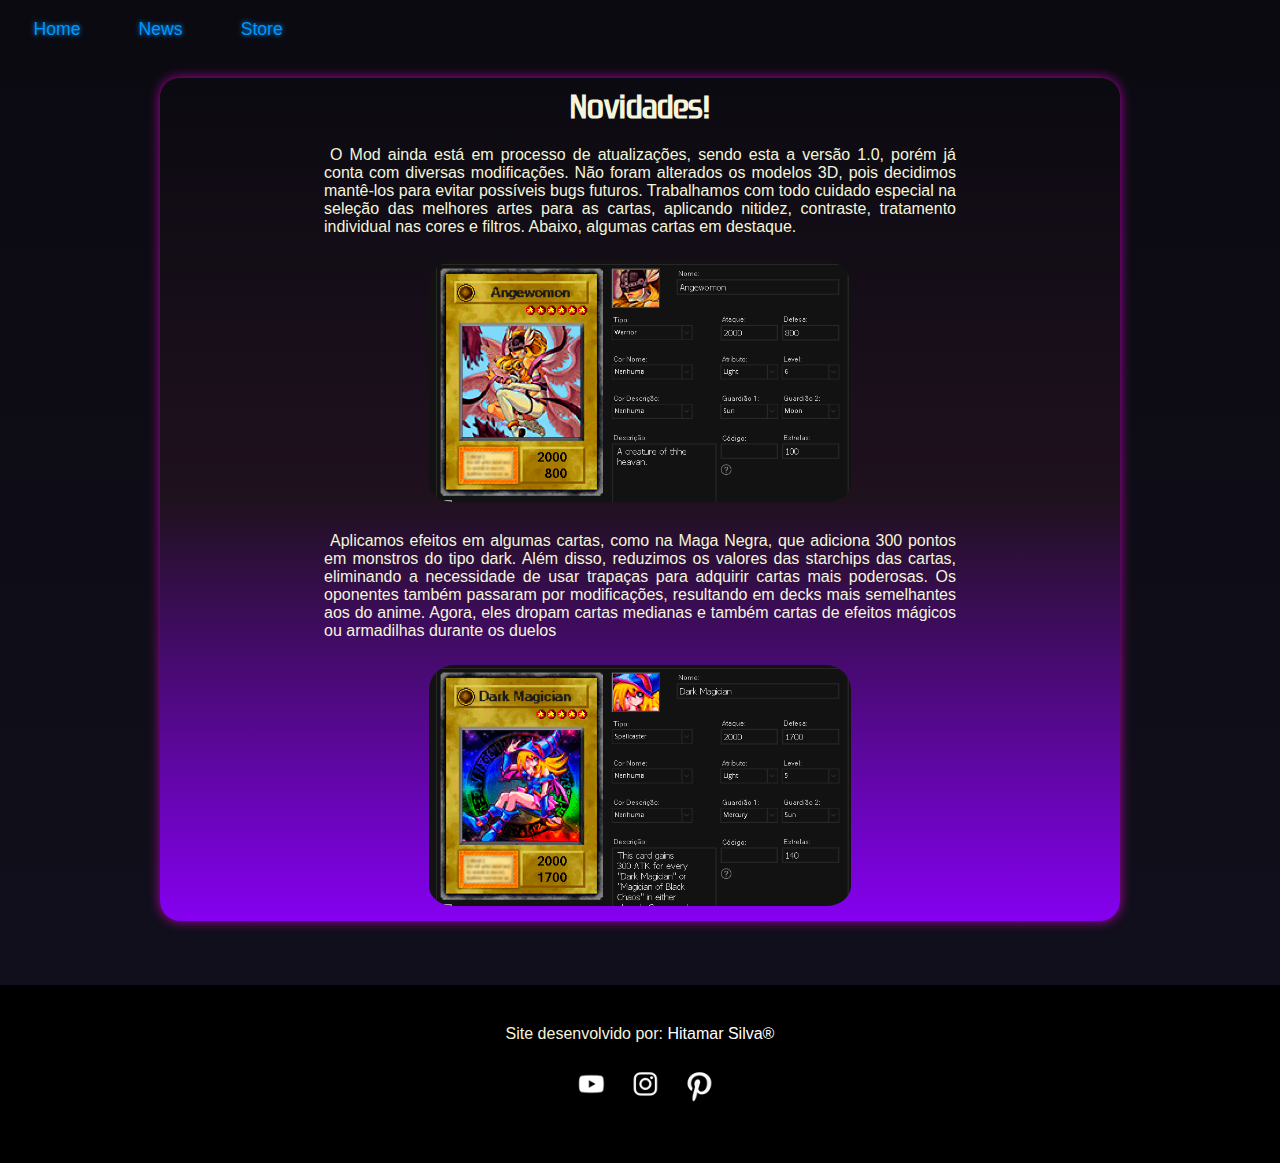
==== news.html @ d9a35fac "Site do Mod de jogo" ====
<!DOCTYPE html>
<html lang="pt-br">
<head>
    <meta charset="UTF-8">
    <meta name="viewport" content="width=device-width, initial-scale=1.0">
    <link rel="shortcut icon" href="pictures/controle-320.png" type="image/png">
    <link rel="stylesheet" href="style/news.css">
    <title>Yu Gi Oh MODs</title>
</head>
<body>
    <div id="menu1">
        <header>
            <a href="index.html">Home</a>
            <a href="news.html">News</a>
            <a href="store.html">Store</a>
        </header>
    </div>
    <div id="contendo">
        <h2>Novidades!</h2>
            <p>
                O Mod ainda está em processo de atualizações, sendo esta a versão 1.0, porém já conta com diversas modificações. 
                Não foram alterados os modelos 3D, pois decidimos mantê-los para evitar possíveis bugs futuros. 
                Trabalhamos com todo cuidado especial na seleção das melhores artes para as cartas, 
                aplicando nitidez, contraste, tratamento individual nas cores e filtros.
                Abaixo, algumas cartas em destaque.
            </p>
            <img src="pictures/1.png" alt="card-yugioh" class="picsdanews"> 
            <p>
                Aplicamos efeitos em algumas cartas, como na Maga Negra, que adiciona 300 pontos em monstros do tipo dark. 
                Além disso, 
                reduzimos os valores das starchips das cartas, eliminando a necessidade de usar 
                trapaças para adquirir cartas mais poderosas.

                Os oponentes também passaram por modificações, resultando em decks mais semelhantes aos do anime. 
                Agora, eles dropam cartas medianas e também cartas de efeitos mágicos ou armadilhas durante os duelos
             </p>
            <img src="pictures/2.png" alt="card-yugioh" class="picsdanews">
    </div>
    <footer>
        <p>Site desenvolvido por: <a href="#">Hitamar Silva&circledR;</a></p>
        <a href="https://www.youtube.com/channel/UCed8bWBvndSTMPjO99R84-w" target="_blank"><img class="contatos" src="pictures/youtube.png" alt="Youtube"></a>
        <a href="https://www.instagram.com/gunsblacks/" target="_blank"><img class="contatos" src="pictures/instagram.png" alt="Instagram"></a>
        <a href="https://br.pinterest.com/artelive2/" target="_blank"><img class="contatos" src="pictures/printerest.png" alt="Pinterest"></a>
    </footer>
</body>
</html>
---- style/news.css ----
@charset "UTF_8";

@font-face {
    font-family: 'fontpadrao';
    src: url('../fonts/zrnic\ rg.otf');
}

*{
    margin:0px;
    padding: 0px;
    box-sizing: border-box;
    font-family: 'Segoe UI', Tahoma, Geneva, Verdana, sans-serif;
}

body{
    height: 100%;
    width: 100%;
    color: beige;
    background-image: linear-gradient(to bottom, rgb(11, 10, 17), rgb(18, 16, 29));
}

a{
    text-decoration: none;
}

div#menu1{
    display: block;
    position:relative;
    width: 100%;
    padding-top: 7px;
    margin-top: 3px;
    background-color:rgb(11, 10, 17);
}

header{
    margin-top: 1vh;
    margin-left: 2vw;
    padding: 0%;
}

header a{
    font-size: 1.1rem;
    cursor: pointer;
    text-align: center;
    padding: 8px;
    margin-right: 3%;
    text-decoration:none;
    text-transform:none;
    text-shadow: 0px 0px 5px rgb(0, 152, 253);
    color: rgb(0, 152, 253);
    border-radius: 10px;
    transition-duration: 0.3s;
}

header a:hover{
    color: rgb(209, 0, 199);
    border: solid 1.5px rgb(209, 0, 199);
    box-shadow: 0px 0px 6px rgb(209, 0, 199);
    text-shadow: 1px 1px 8px rgb(209, 0, 199);
    background-repeat: no-repeat;
    background-size: cover;
    background-position-x:37px;
    background-image: url('../pictures/bgbt.png');
}

div#contendo{
    display:block;
    position: static;
    margin:auto;
    margin-top: 3%;
    margin-bottom: 5%;
    padding: 0px 0px 5px 0px;
    background-image:linear-gradient(to bottom, rgb(11, 10, 17), rgb(31, 17, 30), rgb(133, 0, 241));
    box-shadow: 0px 0px 12px rgba(209, 0, 199, 0.822);
    border-radius: 20px;
    width: 75%;
    height: 80%;
}  

img.picsdanews{
    display:block;
    position:static;
    margin:auto;
    width:45%;
    padding: 5px 5px 10px 5px;
    border-radius: 30px;
}

div#contendo h2{
    text-align: center;
    padding-top: 10px;
    font-family:'fontpadrao';
    font-size:2.0em;
}

div#contendo p{
    width: 70%;
    height: 100%;
    text-wrap:2px;
    text-align: justify;
    text-indent: 6px;
    padding: 20px;
    margin: auto;
}

div#contendo h3{
    margin: auto;
    text-align: center;
    padding: 10px;
    font-family: 'fontpadrao';
}

/* Configuração do footer */

footer{
    padding: 20px;
    align-items: center;
    text-align: center;
    background-color: rgb(0, 0, 0);
    width: 100%;
    height: 178px;
}

footer a{
    font-family: 'Segoe UI', Tahoma, Geneva, Verdana, sans-serif;
    color: white;
    margin: auto;
}

footer > p{
    padding: 20px;

}

img.contatos{
    width: 4%;
    padding-left: 10px;
}

/* Reponsivo */

@media screen and (max-width:1180px){

    div#contendo{
        display:block;
        position: static;
        margin:auto;
        margin-top: 8%;
        margin-bottom: 10%;
        padding: 0;
        background-image:linear-gradient(to bottom, rgb(11, 10, 17), rgb(31, 17, 30), rgb(133, 0, 241));
        box-shadow: 0px 0px 12px rgba(209, 0, 199, 0.822);
        border-radius: 20px;
        width: 80%;
        height: 80%;
    }

    div#contendo h2{
        padding-top: 10px;
        font-family:'fontpadrao';
        font-size:1.5em;
        top: 80%;
    }

    div#contendo p{
        width: 57%;
        height: 80%;
        text-wrap:2px;
        text-align: justify;
        text-indent: 6px;
        padding: 15px;
    }

    footer{
        padding: 20px;
        align-items: center;
        text-align: center;
        background-color: rgb(0, 0, 0);
        margin:auto;
        width: 100%;
        height: 335px;
    }
    
}
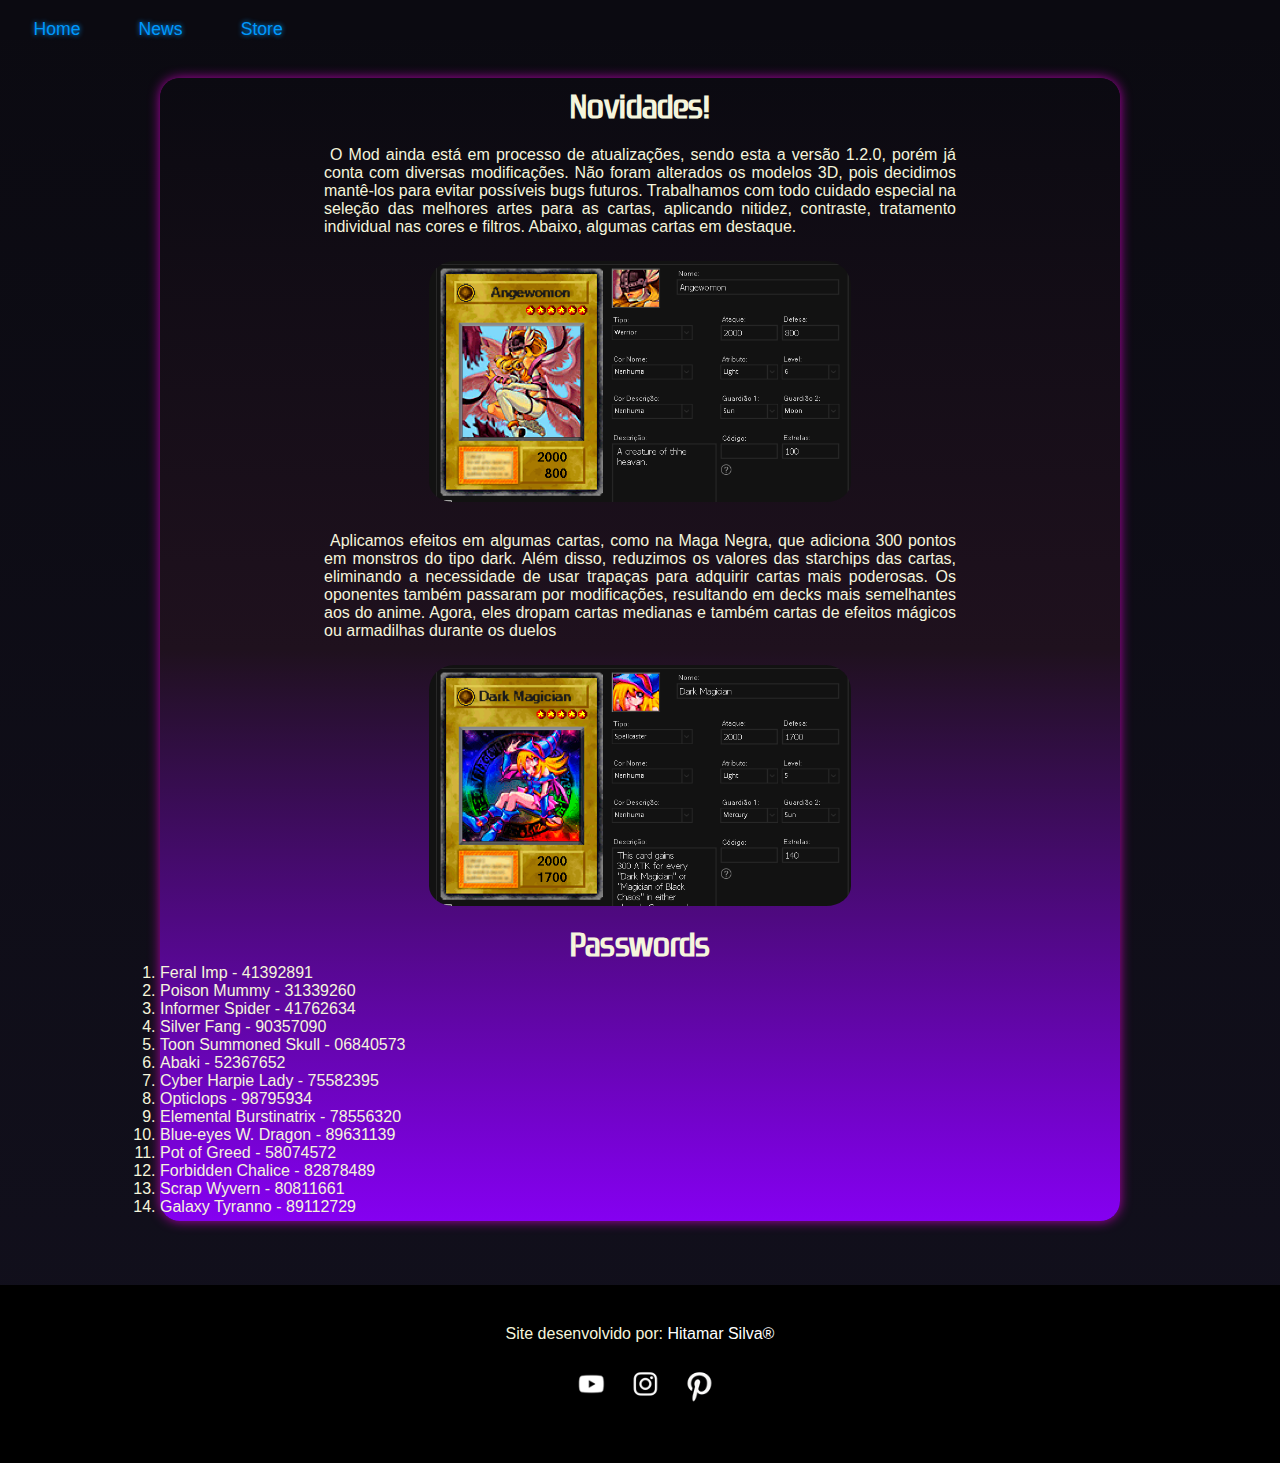
==== commit 895f27c3: "Add files via upload" ====
--- a/news.html
+++ b/news.html
@@ -18,7 +18,7 @@
     <div id="contendo">
         <h2>Novidades!</h2>
             <p>
-                O Mod ainda está em processo de atualizações, sendo esta a versão 1.0, porém já conta com diversas modificações. 
+                O Mod ainda está em processo de atualizações, sendo esta a versão 1.2.0, porém já conta com diversas modificações. 
                 Não foram alterados os modelos 3D, pois decidimos mantê-los para evitar possíveis bugs futuros. 
                 Trabalhamos com todo cuidado especial na seleção das melhores artes para as cartas, 
                 aplicando nitidez, contraste, tratamento individual nas cores e filtros.
@@ -35,6 +35,25 @@
                 Agora, eles dropam cartas medianas e também cartas de efeitos mágicos ou armadilhas durante os duelos
              </p>
             <img src="pictures/2.png" alt="card-yugioh" class="picsdanews">
+
+            <h2>Passwords</h2>
+            
+            <ol>
+                <li>Feral Imp - 41392891</li>
+                <li>Poison Mummy - 31339260</li>
+                <li>Informer Spider - 41762634</li>
+                <li>Silver Fang - 90357090</li>
+                <li>Toon Summoned Skull - 06840573</li>
+                <li>Abaki - 52367652</li>
+                <li>Cyber Harpie Lady - 75582395</li>
+                <li>Opticlops - 98795934</li>
+                <li>Elemental Burstinatrix - 78556320</li>
+                <li>Blue-eyes W. Dragon - 89631139</li>
+                <li>Pot of Greed - 58074572</li>
+                <li>Forbidden Chalice - 82878489</li>
+                <li>Scrap Wyvern - 80811661</li>
+                <li>Galaxy Tyranno - 89112729</li>
+            </ol>
     </div>
     <footer>
         <p>Site desenvolvido por: <a href="#">Hitamar Silva&circledR;</a></p>
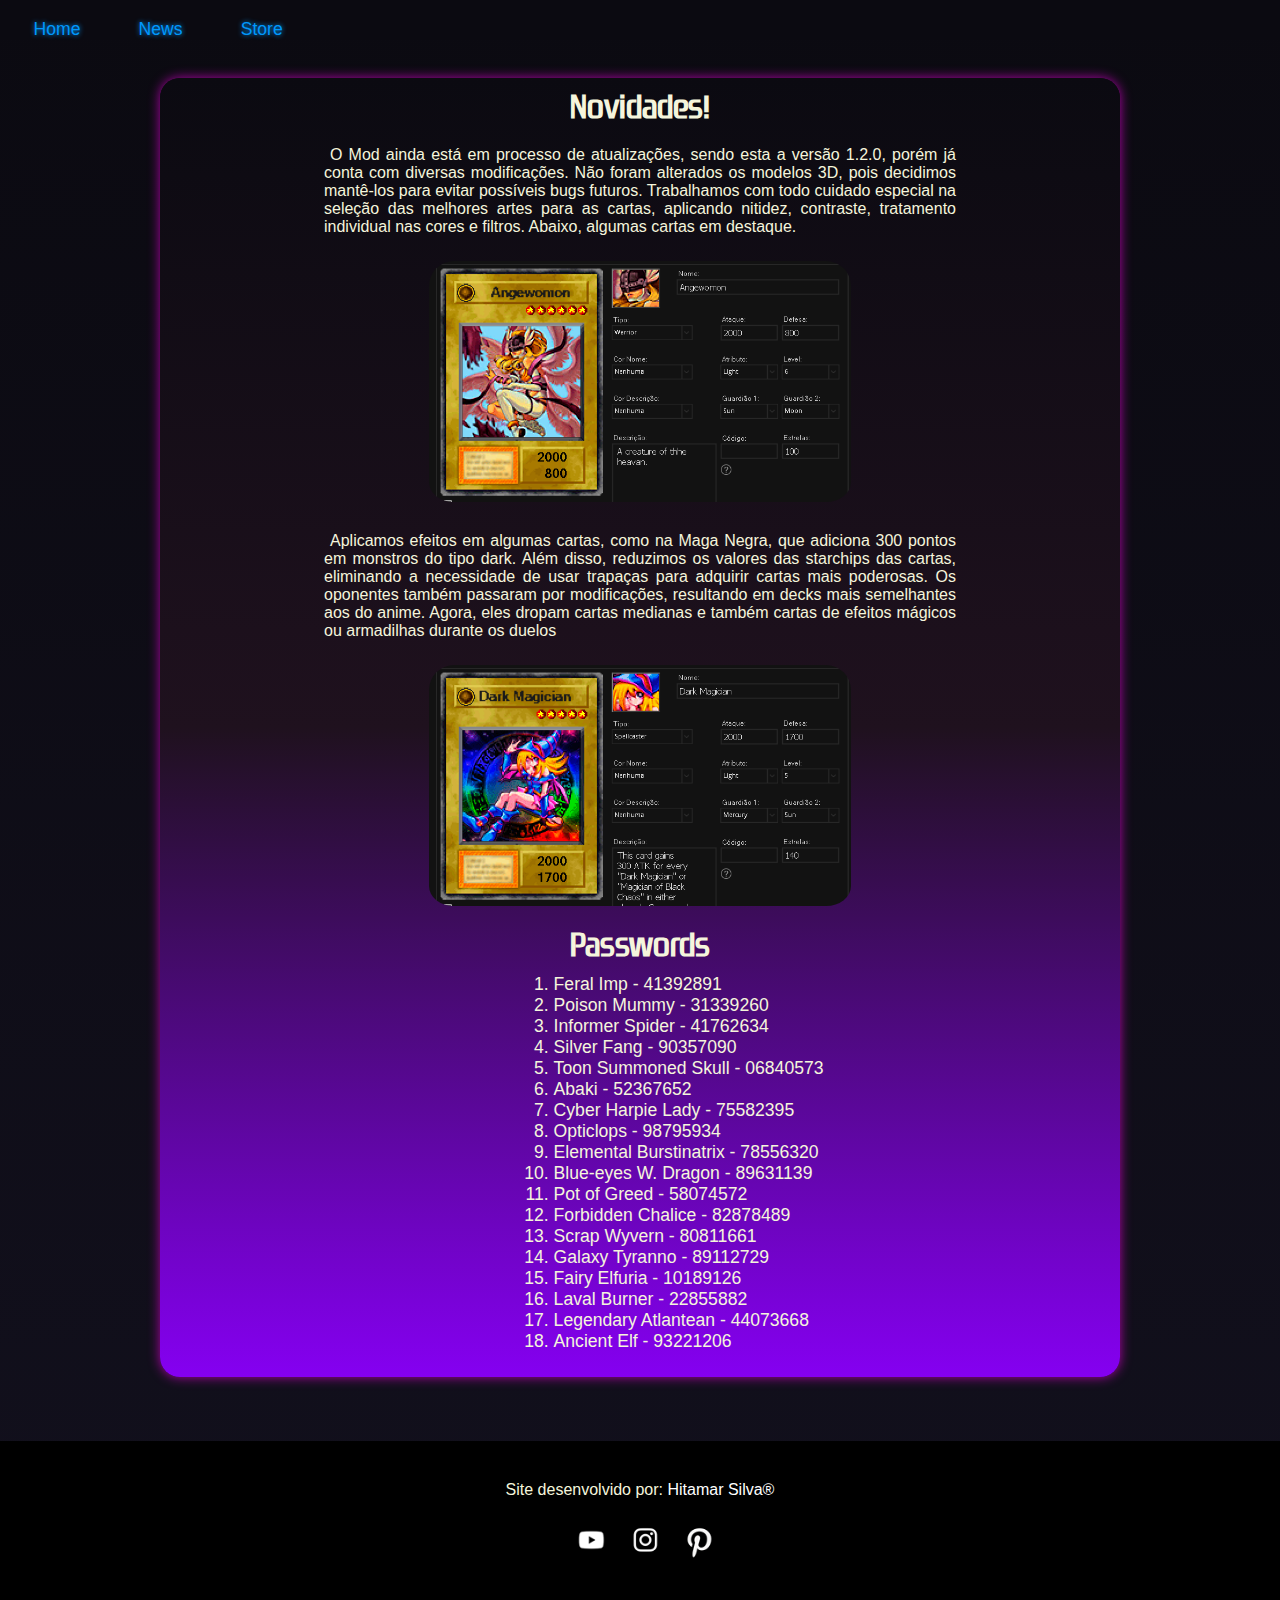
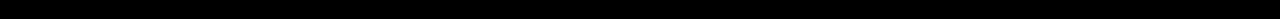
==== commit 836a5e0d: "Add files via upload" ====
--- a/news.html
+++ b/news.html
@@ -53,6 +53,10 @@
                 <li>Forbidden Chalice - 82878489</li>
                 <li>Scrap Wyvern - 80811661</li>
                 <li>Galaxy Tyranno - 89112729</li>
+                <li>Fairy Elfuria - 10189126</li>
+                <li>Laval Burner - 22855882</li>
+                <li>Legendary Atlantean - 44073668</li>
+                <li>Ancient Elf - 93221206</li>
             </ol>
     </div>
     <footer>
--- a/style/news.css
+++ b/style/news.css
@@ -110,6 +110,13 @@
     font-family: 'fontpadrao';
 }
 
+ol{
+    margin: auto auto auto 41%;
+    font-size: 1.1rem;
+    padding: 10px 0px 20px 0px;
+    font-family:Georgia, 'Times New Roman', Times, serif;
+}
+
 /* Configuração do footer */
 
 footer{
@@ -137,7 +144,7 @@
     padding-left: 10px;
 }
 
-/* Reponsivo */
+/* Responsivo */
 
 @media screen and (max-width:1180px){
 
@@ -181,4 +188,50 @@
         height: 335px;
     }
     
+}
+
+@media screen and (max-width:500px) {
+    
+    div#contendo p{
+        width:100%;
+        height:50%;
+    }
+
+    img.picsdanews{
+        display:block;
+        position:static;
+        margin:auto;
+        width:75%;
+        padding: 3px 5px 8px 5px;
+        border-radius: 10px;
+    }
+
+    footer > p{
+        padding: 20px;
+    
+    }
+    
+    img.contatos{
+        width: 20%;
+        padding-left: 8px;
+    }
+
+    div#contendo{
+        display:block;
+        position: static;
+        margin:auto;
+        margin-top: 4%;
+        margin-bottom: 3%;
+        padding: 0;
+        width: 85%;
+        height: 80%;
+    }
+
+    ol{
+        margin: auto auto auto 20%;
+        font-size: 1.0rem;
+        padding: 8px 0px 14px 0px;
+        font-family:Georgia, 'Times New Roman', Times, serif;
+    }
+    
 }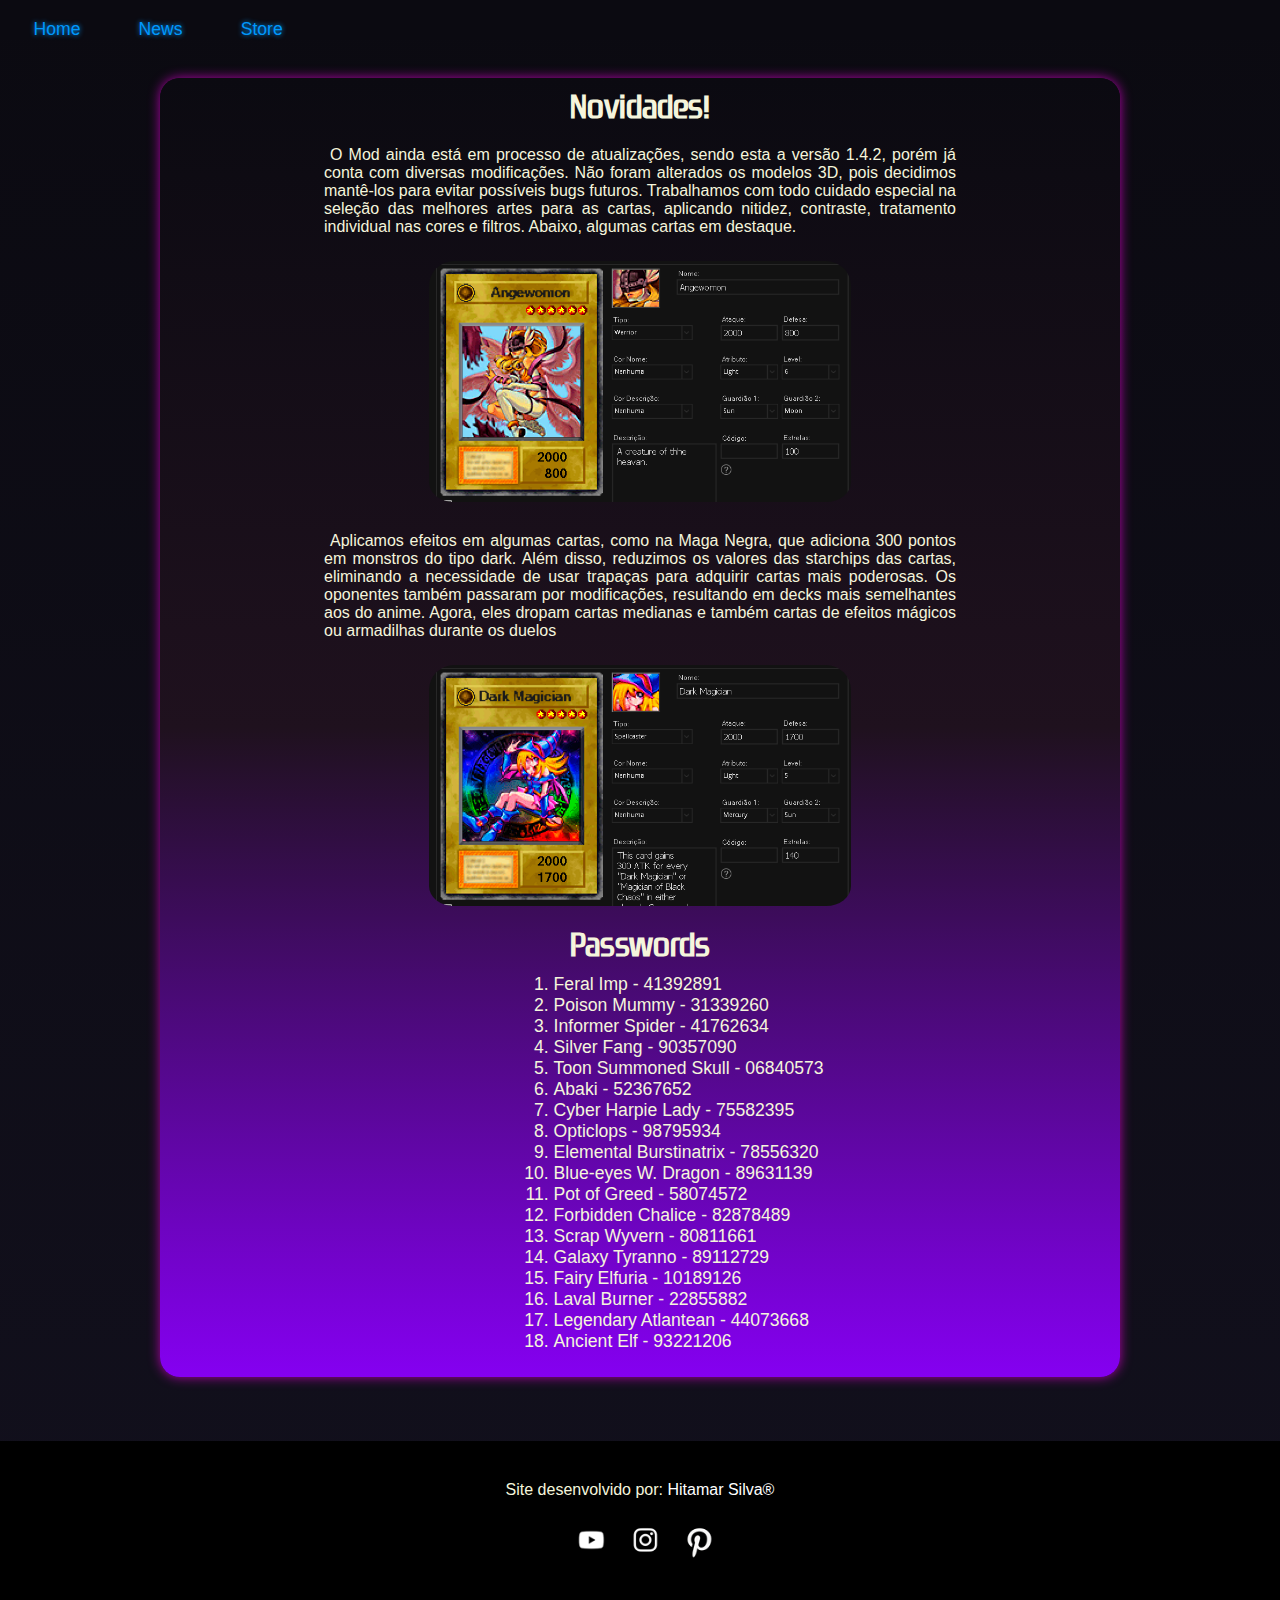
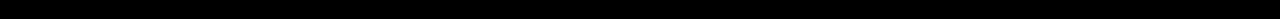
==== commit d44999a0: "Add files via upload" ====
--- a/news.html
+++ b/news.html
@@ -18,7 +18,7 @@
     <div id="contendo">
         <h2>Novidades!</h2>
             <p>
-                O Mod ainda está em processo de atualizações, sendo esta a versão 1.2.0, porém já conta com diversas modificações. 
+                O Mod ainda está em processo de atualizações, sendo esta a versão 1.4.2, porém já conta com diversas modificações. 
                 Não foram alterados os modelos 3D, pois decidimos mantê-los para evitar possíveis bugs futuros. 
                 Trabalhamos com todo cuidado especial na seleção das melhores artes para as cartas, 
                 aplicando nitidez, contraste, tratamento individual nas cores e filtros.
